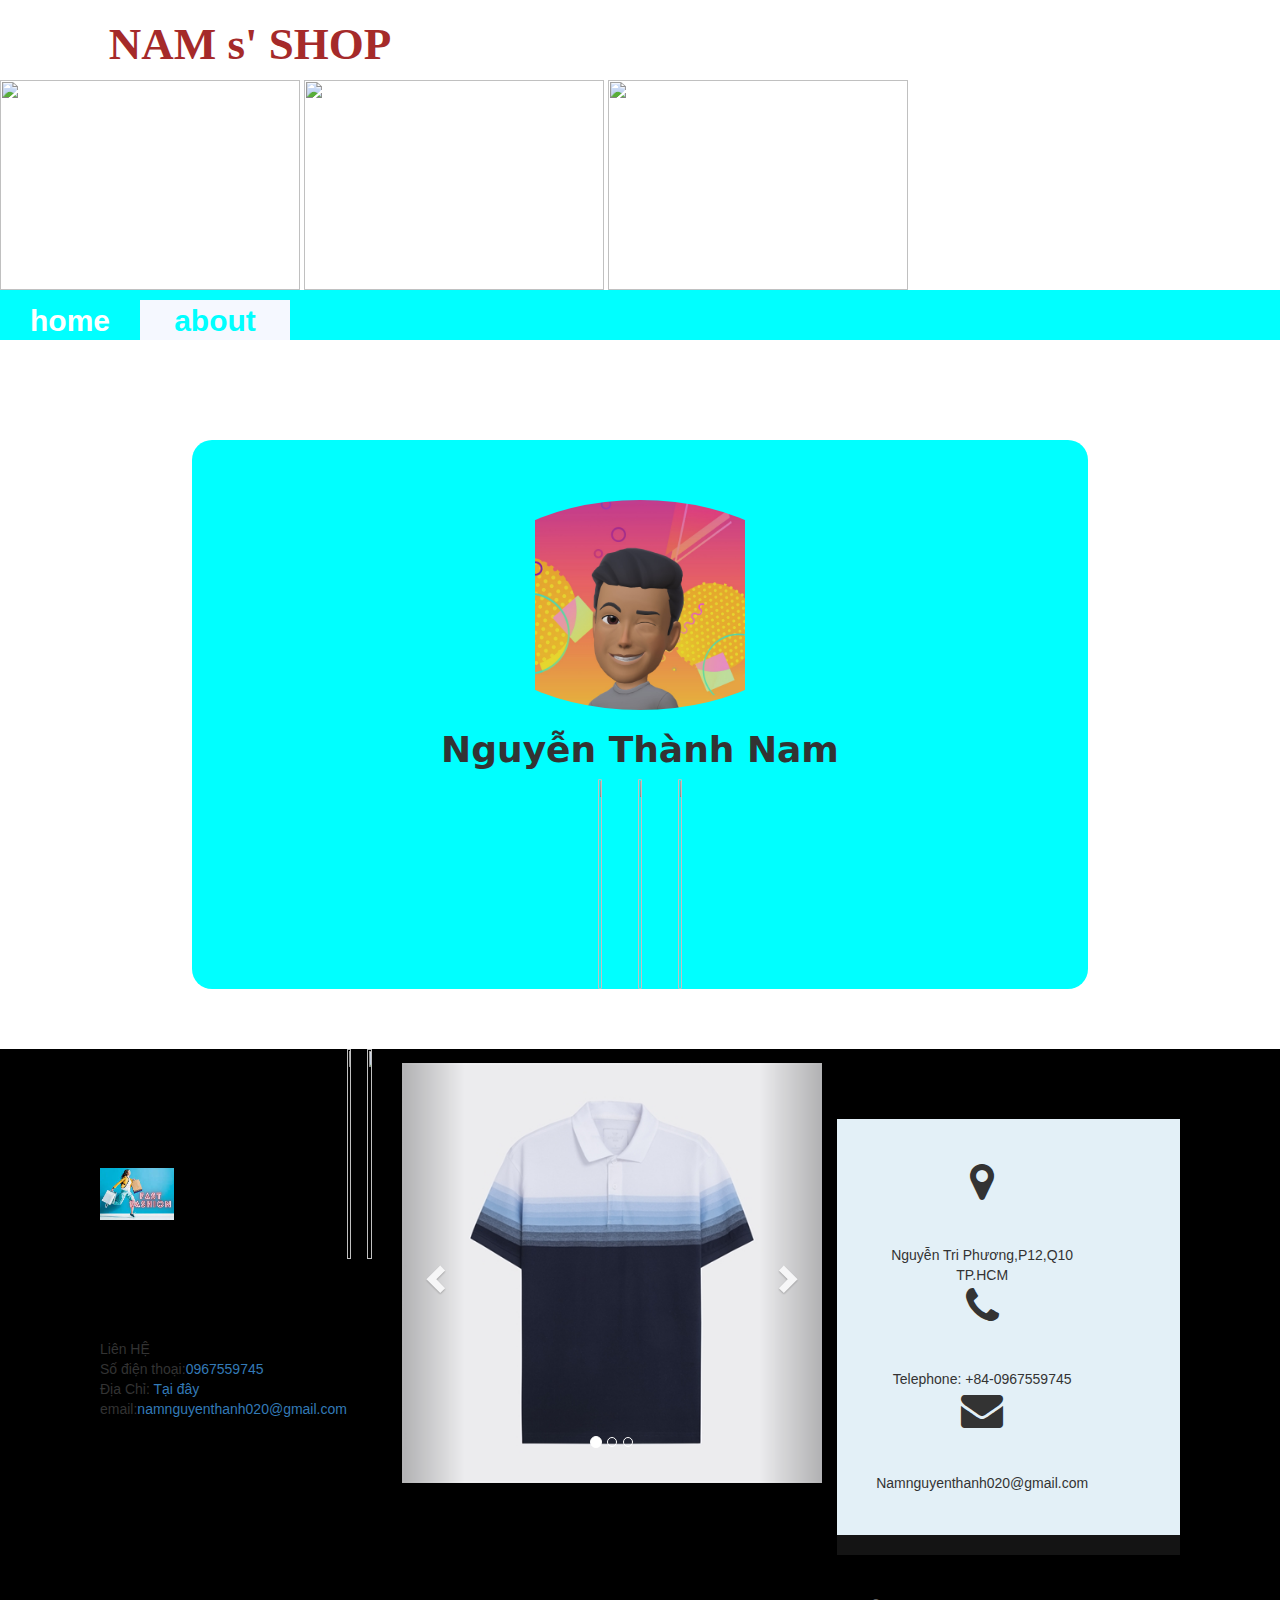
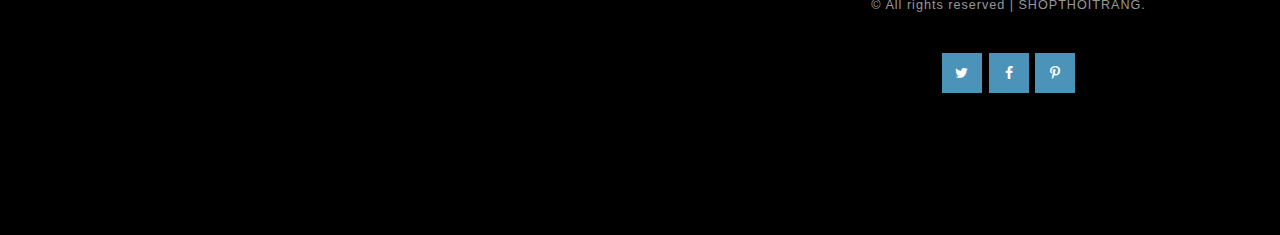
==== About.html @ 81e79980 "Add files via upload" ====
<!DOCTYPE html>
<html lang="en">
<head>
    <meta charset="UTF-8">
    <meta http-equiv="X-UA-Compatible" content="IE=edge">
    <meta name="viewport" content="width=device-width, initial-scale=1.0">
    <title>HOME | SHOPFASHION</title>
   
    <link rel="stylesheet" href="./style.css">
    <link rel="shortcut icon" href="https://cdn.pixabay.com/photo/2017/03/29/04/09/shopping-icon-2184065_1280.png">
    <link rel="stylesheet" href="https://cdnjs.cloudflare.com/ajax/libs/font-awesome/4.7.0/css/font-awesome.min.css">
    <link rel="stylesheet" href="https://maxcdn.bootstrapcdn.com/bootstrap/3.4.1/css/bootstrap.min.css">
    <script src="https://ajax.googleapis.com/ajax/libs/jquery/3.6.0/jquery.min.js"></script>
    <script src="https://maxcdn.bootstrapcdn.com/bootstrap/3.4.1/js/bootstrap.min.js"></script>
    <style>
      .about{
          border-radius: 20px;
          background-color: aqua;
          margin-left: 15%;
          margin-right: 15%;
      }
      .about img:hover{
          border-radius: 30px;
      }
      .facebook:hover{
          border-radius: 100%;
          width: 5%;
      }
      .facebook{
          border-radius: 100%;
      }
      h1{
          font-family: system-ui, -apple-system, BlinkMacSystemFont, 'Segoe UI', Roboto, Oxygen, Ubuntu, Cantarell, 'Open Sans', 'Helvetica Neue', sans-serif;
          font-weight: 800;
      }
      .about img{border-radius: 100%;}
      
   </style>

</head>
<body>
    <body><div class="logo" ><a href="./index.html"><h1 class="chudautrang" style="color: brown;list-style-type: none;" >NAM s' SHOP</h1></a>
        <img src="https://upload.wikimedia.org/wikipedia/commons/thumb/c/cf/GAP_Logo.svg/2560px-GAP_Logo.svg.png" height="100px" width="300px">
        <img src="https://cdn.vuahanghieu.com/unsafe/700x0/left/top/smart/filters:quality(90)/https://admin.vuahanghieu.com/upload//manufacturer/1723110709_louis%20vuitton.png" height="100px" width="300px">
        <img src="https://upload.wikimedia.org/wikipedia/en/thumb/9/92/Chanel_logo_interlocking_cs.svg/2560px-Chanel_logo_interlocking_cs.svg.png" height="100px" width="300px"></div>
        
        <nav  class="menu" style="display:flex;background-color: aqua;position: sticky;top: 0px;width:100%">
           
            <a class="a" href="./index.html"   target="_self"> <li>home </li></a>
            <a class="a1" href="./About.html"  target="_self"><li>about</li></a>
    </nav>
    <br><br><br><br><br>
    <div class="about" style="text-align:center;"><br><br><br><img class="about" style="text-align:center;" src="./287918509_1086185625321411_4843578658288540295_n.jpg" width="40%" >
      <br><h1>Nguyễn Thành Nam</h1>
      <a href="https://www.facebook.com/iduser999999999999999999999999999999"><img class="facebook" src="https://upload.wikimedia.org/wikipedia/commons/thumb/5/51/Facebook_f_logo_%282019%29.svg/2048px-Facebook_f_logo_%282019%29.svg.png" width="4%">
          
   <a href="https://github.com/namguyenthanh020"><img class="facebook"  src="https://github.githubassets.com/images/modules/logos_page/GitHub-Mark.png" width="4%"></a>
  <a href="https://www.tiktok.com/@namnguyenthanh03112006"><img class="facebook" src="https://drakemall-files-new.s3.eu-central-1.amazonaws.com/TikTok%20L-cjwm2pt4j004j01tpnjb9zhuc.png" width="4%"></a>
  </div>
  <br><br><br>


     <div class="info">
      <div class="flexitem">
          <br><br><img src="[data-uri]" width="30%"><br><br><br> Liên HỆ <br>
          Số điện thoại:<a href="tell://0967559745">0967559745</a><br>
          Địa Chỉ: <a href="https://www.google.com/maps/place/k%C3%AAnh+T%C3%A0u+H%E1%BB%A7/@10.7501474,106.6635122,15z/data=!3m1!4b1!4m5!3m4!1s0x31752efee40b9f5d:0xe714f18faa651194!8m2!3d10.7494078!4d106.670949">Tại đây</a>
          <br>email:<a href="mail://namnguyenthanh020@gmail.com">namnguyenthanh020@gmail.com</a>
      </div>
      <div class="flexitem"><img src="http://inkdtex.com/Image/Picture/New/logo-dang-ky-bo-cong-thuong.png" width="40%"></div>
      
      <div class="flexitem"><img src="https://www.clipartmax.com/png/middle/440-4409582_rather-th-html-css-js-icon-png.png" width="50%"></div>
     
<div class="container">
    <div id="myCarousel" class="carousel slide" data-ride="carousel">
      <!-- Indicators -->
      <ol class="carousel-indicators">
        <li data-target="#myCarousel" data-slide-to="0" class="active"></li>
        <li data-target="#myCarousel" data-slide-to="1"></li>
        <li data-target="#myCarousel" data-slide-to="2"></li>
      </ol>
  
      <!-- Wrapper for slides -->
      <div class="carousel-inner">
        <div class="item active">
          <img src="./IMG_9286_1x500x500x4.webp" alt="Los Angeles" >
        </div>
  
        <div class="item">
          <img src="./thiet-ke-shop-quan-ao.jpg" alt="Chicago" >
        </div>
      
        <div class="item">
          <img src="./pngtree-tshirt-mackup-batch-shirt-design-png-image_3710805.jpg" alt="New york">
        </div>
      </div>
  
      <!-- Left and right controls -->
      <a class="left carousel-control" href="#myCarousel" data-slide="prev">
        <span class="glyphicon glyphicon-chevron-left"></span>
        <span class="sr-only">Previous</span>
      </a>
      <a class="right carousel-control" href="#myCarousel" data-slide="next">
        <span class="glyphicon glyphicon-chevron-right"></span>
        <span class="sr-only">Next</span>
      </a>
    </div>
  </div>
  

  
    </h1>
    <footer id="footer">
 
        <!-- Company Details -->
        <!-- 1. Address
        2. Contact Number
        3. Enquiry Mail
    -->
        <div class="company-details">
            <div class="row">
                <div id="col1">
                    <span id="icon" class="fa fa-map-marker"></span>
 
                    <span>
                    Nguyễn Tri Phương,P12,Q10
                    <br />TP.HCM
                </span>
                </div>
 
                <div id="col2">
                    <span id="icon" class="fa fa-phone"></span>
 
                    <span>
                    Telephone: +84-0967559745
                </span>
                </div>
 
                <div id="col3">
                    <span id="icon" class="fa fa-envelope"></span>
                    <span>Namnguyenthanh020@gmail.com</span>
                </div>
            </div>
        </div>
        
 
        <!-- Copyright Section -->
        <div class="copyright">
             
 
<p>© All rights reserved | SHOPTHOITRANG.</p>
 
 
 
            <ul class="contact">
                <li>
                    <a href="#" class="fa fa-twitter">
 
                    </a>
                </li>
 
                <li>
                    <a href="#" class="fa fa-facebook">
 
                    </a>
                </li>
 
                <li>
                    <a href="#" class="fa fa-pinterest-p">
 
                    </a>
                </li>
            </ul>
        </div>
    </footer>          
      

</body>
</html>
---- style.css ----
.menu
{
background-color: aqua;
font-size: 30px;
font-weight: 800;
font-family: system-ui, -apple-system, BlinkMacSystemFont, 'Segoe UI', Roboto, Oxygen, Ubuntu, Cantarell, 'Open Sans', 'Helvetica Neue', sans-serif;
height: 50px;

position: sticky;
display: block;
left: auto;
right: auto;




}

.a{
    margin-left: 30px;text-decoration: none;
    color: white;
    display: inline-block;
    margin-top: 10px;
    list-style-type: none;

    
    
    
}
.a1{color: aqua;
    background-color :#f5f8ff;
    width: 150px;
    text-align: center;
    height: 40px;
    text-decoration: none;
    display: inline-block;
    margin-top: 10px;
    margin-left:30px ;
    list-style-type: none;
    
   
    }


.a:hover{color: aqua;
background-color:rgb(142, 142, 142);
width: 150px;
text-align: center;
height: 40px;
}
body{
    background: rgba(255, 255, 255, 0.464);
  padding-left: 0px;
}
.number{
    width:70%;
    margin-left: 15%;
    text-align:center;
    float: left;
}
.outer{
    float: right;
    margin-right: 15%;
}
.flex-item{
  text-align: center;
 float: left;
 border-radius: 40%;
 text-decoration: none;
 color: black;
 border-radius: 5%;
 border: solid black 5px;
 margin-left: 50px;
 margin-bottom: 40px;


}
.flex-item:hover{  text-align: center;
 float: left;
 border-radius: 40%;
 text-decoration: none;
 color: black;
 border-radius: 5%;
 border: solid aqua 5px;
 margin-left: 50px;
 margin-bottom: 40px;
}
.logo{
    position: relative;
    left: 20;
    
    
}

.info{

display: flex;
background-color: black;
padding-left: 100px;
padding-right: 100px;
padding-bottom: 100px;

}
.chudautrang{
width: 500PX;
text-align: center;
font-family: 'Permanent Marker', cursive;
font-size: 45px;
}
h4{
   background-color: aqua;
   color: azure;
   width: auto;
}
d* {
    padding: 0;
    margin: 0;
    box-sizing: border-box;
  }
  html {
    scroll-behavior: smooth;
  }
  
  
  .scroll-top {
    height: 60px;
    width: 60px;
    background-color: white;
    position: fixed;
    bottom: 10px;
    right: 10px;
    cursor: pointer;
    border-radius: 6px;
    box-shadow: 0px 0px 20px rgba(0, 0, 0, 0.336);
    /* hover effect default */
    transform: scale(0.9);
    transition: 0.3s ease-in-out transform;
    /* for centering the icon */
    display: flex;
    align-items: center;
    justify-content: center;
  }
  .scroll-top svg {
    width: 50%;
    color: black;
    pointer-events: none;
  }
  
  .scroll-top:hover {
    transform: scale(1);
  }
  .phanthan{
    margin-left: 10%;
    margin-right: 10%;
  }
  * {
    padding: 0;
    margin: 0;
    box-sizing: border-box;
    border: none;
    outline: none;
    font-family: "Poppins", sans-serif;
  }
  body {
    background-color: #f5f8ff;
  }
  .wrapper {
    width: 95%;
    margin: 0 auto;
  }
  #search-container {
    margin: 1em 0;
  }
  #search-container input {
    background-color: transparent;
    width: 40%;
    border-bottom: 2px solid #110f29;
    padding: 1em 0.3em;
  }
  #search-container input:focus {
    border-bottom-color: #6759ff;
  }
  #search-container button {
    padding: 1em 2em;
    margin-left: 1em;
    background-color: #6759ff;
    color: #ffffff;
    border-radius: 5px;
    margin-top: 0.5em;
  }
  .button-value {
    border: 2px solid #6759ff;
    padding: 1em 2.2em;
    border-radius: 3em;
    background-color: transparent;
    color: #6759ff;
    cursor: pointer;
  }
  .active {
    background-color: #6759ff;
    color: #ffffff;
  }
  #products {
    display: grid;
    grid-template-columns: auto auto auto auto;
    grid-column-gap: 1.5em;
    padding: 2em 0;
 
  }
  .card {
    background-color: #ffffff;
    max-width: 18em;
    margin-top: 1em;
    padding: 1em;
    border-radius: 5px;
    box-shadow: 1em 2em 2.5em rgba(1, 2, 68, 0.08);
  }
  .image-container {
    text-align: center;
  }
  img {
    max-width: 100%;
    object-fit: contain;
    height: 15em;
  }
  .container {
    padding-top: 1em;
    color: #110f29;
  }
  .container h5 {
    font-weight: 500;
  }
  .hide {
    display: none;
  }
 

  .company-details{
    overflow: hidden;
    padding: 3em 0em;
    background: #E3F0F7;
    text-align: center;
    margin-top: 5em;
}
 
#footer #col1,
#footer #col2,
#footer #col3{
    float: left;
    width: 320px;
    padding: 0px 40px 0px 40px;
}
     
#footer #icon{
    display: block;
    margin-bottom: 1em;
    font-size: 3em;
}
 
/*** Adding Styles to Copyright Div ***/
.copyright
{
    overflow: hidden;
    padding: 3em 0em;
    border-top: 20px solid rgba(255, 255, 255, 0.08);
    text-align: center;
    background:rgb(0, 0, 0);
}
     
.copyright p
{
    letter-spacing: 1px;
    font-size: 0.90em;
    color: rgba(255, 255, 255, 0.6);
}
     
.copyright a
{
    text-decoration: none;
    color: rgba(255, 255, 255, 0.8);
}
 
/* Styling Social Icons */
ul.contact{
    margin: 0;
    padding: 2em 0em 0em 0em;
    list-style: none;
}
     
ul.contact li{
    display: inline-block;
    padding: 0em 0.10em;
    font-size: 1em;
}
 
ul.contact li a{
    color: #FFF;
    display: inline-block;
    background: #4C93B9;
    width: 40px;
    height: 40px;
    line-height: 40px;
    text-align: center;
}
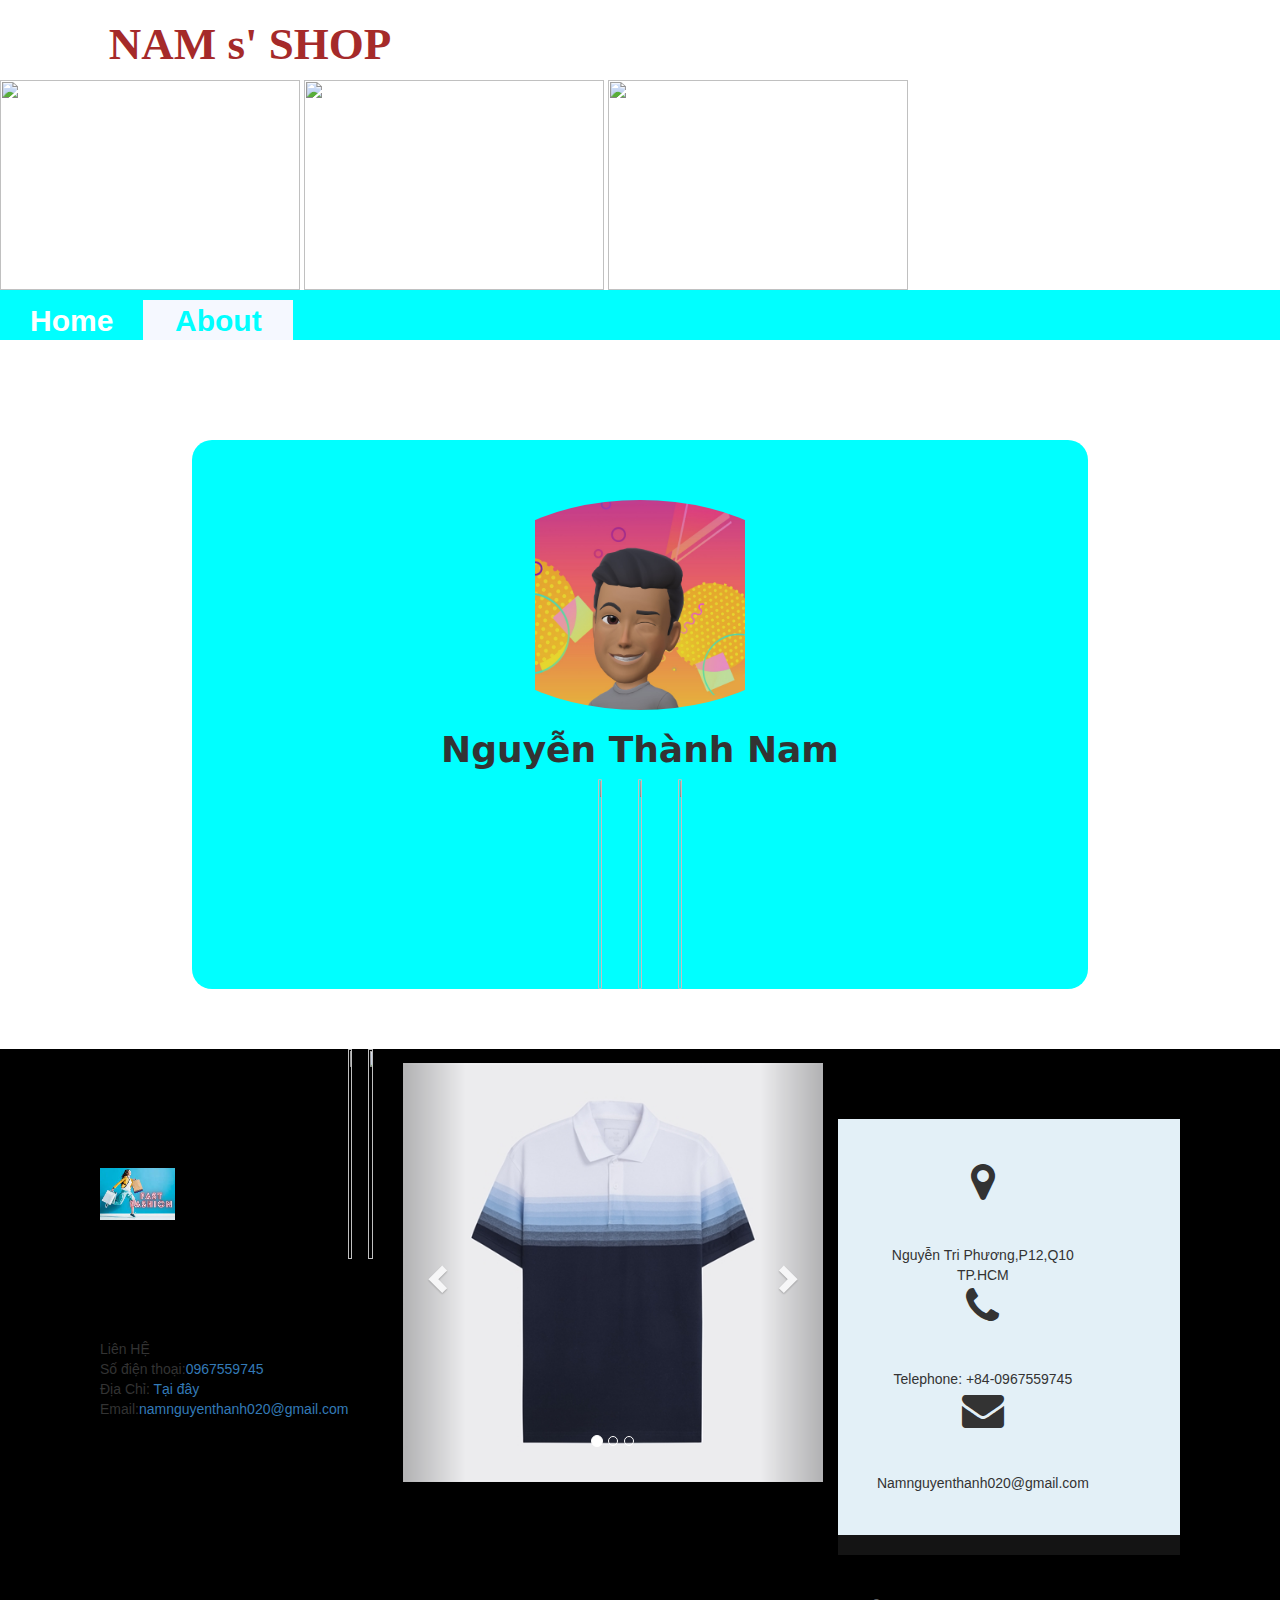
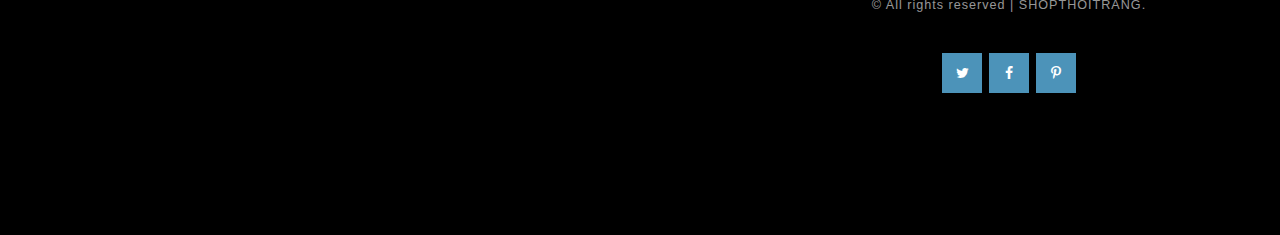
==== commit e5933877: "Add files via upload" ====
--- a/About.html
+++ b/About.html
@@ -46,8 +46,8 @@
         
         <nav  class="menu" style="display:flex;background-color: aqua;position: sticky;top: 0px;width:100%">
            
-            <a class="a" href="./index.html"   target="_self"> <li>home </li></a>
-            <a class="a1" href="./About.html"  target="_self"><li>about</li></a>
+            <a class="a" href="./index.html"   target="_self"> <li>Home </li></a>
+            <a class="a1" href="./About.html"  target="_self"><li>About</li></a>
     </nav>
     <br><br><br><br><br>
     <div class="about" style="text-align:center;"><br><br><br><img class="about" style="text-align:center;" src="./287918509_1086185625321411_4843578658288540295_n.jpg" width="40%" >
@@ -65,7 +65,7 @@
           <br><br><img src="[data-uri]" width="30%"><br><br><br> Liên HỆ <br>
           Số điện thoại:<a href="tell://0967559745">0967559745</a><br>
           Địa Chỉ: <a href="https://www.google.com/maps/place/k%C3%AAnh+T%C3%A0u+H%E1%BB%A7/@10.7501474,106.6635122,15z/data=!3m1!4b1!4m5!3m4!1s0x31752efee40b9f5d:0xe714f18faa651194!8m2!3d10.7494078!4d106.670949">Tại đây</a>
-          <br>email:<a href="mail://namnguyenthanh020@gmail.com">namnguyenthanh020@gmail.com</a>
+          <br>Email:<a href="mail://namnguyenthanh020@gmail.com">namnguyenthanh020@gmail.com</a>
       </div>
       <div class="flexitem"><img src="http://inkdtex.com/Image/Picture/New/logo-dang-ky-bo-cong-thuong.png" width="40%"></div>
       
